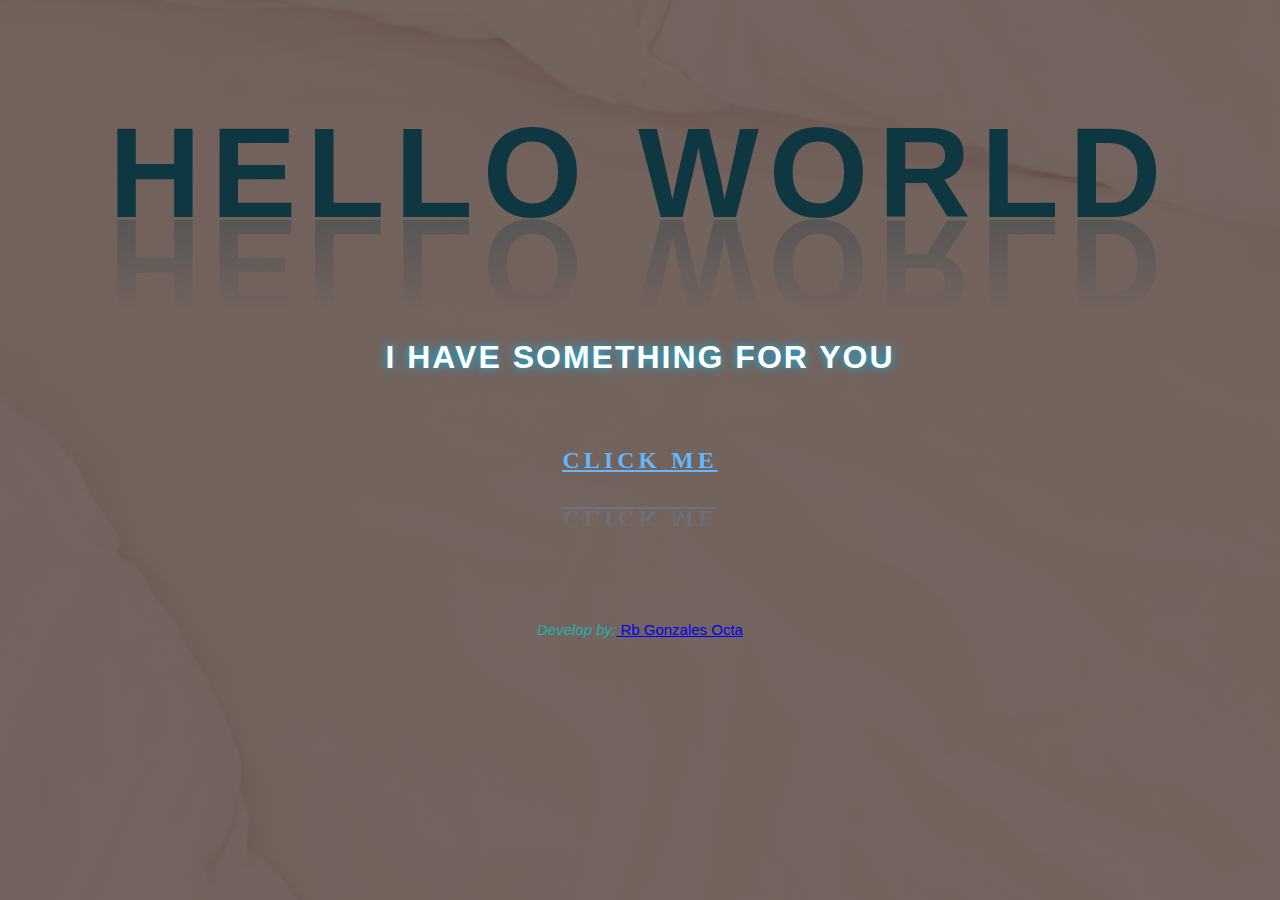
==== index.html @ c6ebe304 "Add files via upload" ====
<!DOCTYPE html>
<html lang="en">
<head>
    <meta charset="UTF-8">
    <meta name="viewport" content="width=device-width, initial-scale=1.0">
    <meta name="description" content="" />
    <meta name="author" content="" />
    <title>Surprise Gift</title>
    <link rel="icon" type="image/x-icon" href="assets/SG.ico" />
    <link rel="stylesheet" href="Main-home.css">
    <title>Glowing Text</title>
</head>
<body>
    <h3 contenteditable="true">Hello World</span></h3>
    <h5>I have something for you</h5>
    <div class="Main-button">
        <h4><a href="home4.html" onclick="toggle()">
            <span></span>
            <span></span>
            <span></span>
            <span></span>
            Click me
        </a></h4>
    </div>
    <div class="footer-c">
    <p><i>Develop by:</i><a href="https://www.facebook.com/riboy.octa"> Rb Gonzales Octa</a></p>
    </div>
 
</body>
</html>
---- Main-home.css ----
*{
    margin: 0;
    padding: 0;
    box-sizing: boder-box;
}
body{
    /* min-height: 100vh; */
    font-family: sans-serif;
    /* background: radial-gradient(#89664E, #6F4E37); */
    /* background: #C0997F; */
    /* background: hsl(210, 30%, 0%) radial-gradient( hsl(210, 30%, 20%), hsl(210, 30%, 0%));   */
    /* background: hsl(0, 6%, 87%) radial-gradient( hsl(180, 20%, 99%), hsl(0, 6%, 87%));   */
    background-image: linear-gradient(rgba(47, 23, 15, 0.65), rgba(47, 23, 15, 0.65)), url("bg11.jpg");
    background-attachment: fixed;
     background-position: center;
    background-size: cover;
}
#blur.active{
    filter: blur(20px);
    pointer-events: none;
    user-select: none;
}
h3{
    margin-top: 10%;
    position: relative;
    /* font-size: 8rem; */
    font-size: clamp(2rem, 2rem + 8vw, 8rem);
    letter-spacing: 10px;
    color: #0e3742;
    text-transform: uppercase;
    width: 100%;
    text-align: center;
    -webkit-box-reflect: below 1px linear-gradient(transparent, #0004);
    line-height: 0.7em;
    outline: none;
    animation: animate 5s linear infinite;
}
@keyframes animate{
    0%, 18%, 20%, 50.1%, 60%, 65.1%, 80%, 90.1%, 92%{
        /* 0%, 18%, 20%, 50.1%, 60%, 99%{ */
        color: #0e3742;
        text-shadow: none;
    }
    18.1%, 20.1%, 30%, 50%, 60.1%, 65%, 80.1%, 90%, 92.1%, 100%{
        color: #f3f0f0;
        text-shadow: 0 0 10px #C3B1E1,
        0 0 20px #03bcf4,
        0 0 40px #03bcf4,
        0 0 80px #03bcf4,
        0 0 160px #03bcf4;
    }
}

h5{
    margin-top: 10%;
    position: relative;
    font-size: 2em;
    letter-spacing: 2px;
    color: #fff;
    text-shadow: 0 0 10px #03bcf4;
    text-transform: uppercase;
    width: 100%;
    text-align: center;
    /* -webkit-box-reflect: below 1px linear-gradient(transparent, #0004); */
    line-height: 0.7em;
}
.btn{
    margin-top: 5%;
    left: 43%;
    position: relative;
    /* font-size: 24px; */
    font-size: clamp(0.3125rem, 0.3125rem + 1.5833vw, 1.5rem);
    font-weight: 500;
    letter-spacing: 2px;
    color: #000000;
    background: #03bcf4;
    border-radius: 10px;
    width: 14%;
    height: 50px;
}
.Main-button{
    display: flex;
    margin-top: 5%;
    justify-content: center;
    align-items: center;
    /* min-height: 100vh; */
    font-family: consolas;
}
h4 a{
    position: relative;
    display: inline-block;
    padding: 15px 30px;
    color: #61b8ff;
    text-transform: uppercase;
    letter-spacing: 4px;
    text-decoration: none;
    text-decoration: underline;
    font-size: 24px;
    font-weight: bold;
    overflow: hidden;
    transition: 0.2s;
    -webkit-box-reflect: below 1px linear-gradient(transparent, #0004);
}
h4 a:hover{
    color: #255784;
    background: #0ef;
    box-shadow: 0 0 10px #61b8ff, 0 0 40px #61b8ff, 0 0 80px #61b8ff;
    transition-delay: 0.6s;
}
h4 span{
    position: absolute;
    display: block;
}
h4 span:nth-child(1){
    top: 0;
    left: -100%;
    width: 100%;
    height: 2px;
    background: linear-gradient(90deg, transparent,#61b8ff);
}
h4:hover span:nth-child(1){
    left: 100%;
    transition: 0.5s;
}
h4 span:nth-child(3){
    bottom: 0;
    right: -100%;
    width: 100%;
    height: 2px;
    background: linear-gradient(270deg, transparent,#61b8ff);
}
h4:hover span:nth-child(3){
    right: 100%;
    transition: 0.5s;
    transition-delay: 0.3s;
}
h4 span:nth-child(2){
    top: -100%;
    right: 0;
    width: 2px;
    height: 100%;
    background: linear-gradient(180deg, transparent,#61b8ff);
}
h4:hover span:nth-child(2){
    top: 100%;
    transition: 0.5s;
    transition-delay: 0.15s;
}
h4 span:nth-child(4){
    bottom: -100%;
    left: 0;
    width: 2px;
    height: 100%;
    background: linear-gradient(360deg, transparent,#61b8ff);
}
h4:hover span:nth-child(4){
    bottom: 100%;
    transition: 0.5s;
    transition-delay: 0.45s;
}
.footer-c{
    padding-top: 10%;
    font-size: 15px;
    font-weight: 100;
    color: #fff;
    text-align: center;
}
p{
    font-weight: 100;
    text-decoration: none;
    color: rgb(31, 177, 177);
}


/* ==================== new style================= */
#popup{
    /* position: fixed; */
    display: flex;
    justify-content: center;
    align-items: center;
    min-height: 100vh;
    z-index: 1000;
}
.login-box{
    position: relative;
    width: 400px;
    height: 450px;
    background: transparent;
    border: 2px solid rgba(255, 255, 255, .5);
    border-radius: 5px 40px;
    display: flex;
    justify-content: center;
    align-items: center;
    backdrop-filter: blur(15px);
}

h2{
    font-size: 2em;
    color: #fff;
    text-align: center;
}
.input-box{
    position: relative;
    width: 310px;
    margin: 30px 0;
    border-bottom: 2px solid #fff;
}
.input-box label{
    position: absolute;
    top: 50%;
    left: 5px;
    transform: translateY(-50%);
    font-size: 1em;
    color: #fff;
    pointer-events: none;
    transition: .5s;
}
.input-box input:focus~label,
.input-box input:valid~label{
    top: -5px;
}

.input-box input{
    width: 100%;
    height: 50px;
    background: transparent;
    border: none;
    outline: none;
    font-size: 1em;
    color: #fff;
    padding: 0 35px 0 5px;
}
.input-box .icon{
    position: absolute;
    right: 8px;
    color: #fff;
    font-size: 1.2em;
    line-height: 57px;
}
.remember-forgot{
    margin: -15px 0 15px;
    font-size: .9em;
    color: #fff;
    display: flex;
    justify-content: space-between;
}
.remember-forgot label input{
    margin-right: 3px;
}
.remember-forgot a{
    color: #fff;
    text-decoration: none;
}
.remember-forgot a:hover{
    text-decoration: underline;
}
button{
    width: 100%;
    height: 40px;
    background: #fff;
    border: none;
    outline: none;
    border-radius: 40px;
    cursor: pointer;
    font-size: 1em;
    color: #000;
    font-weight: 500;
}
@media(max-width:360px){
    .login-box{
        width: 100%;
        height: 100vh;
        border: none;
    }
}
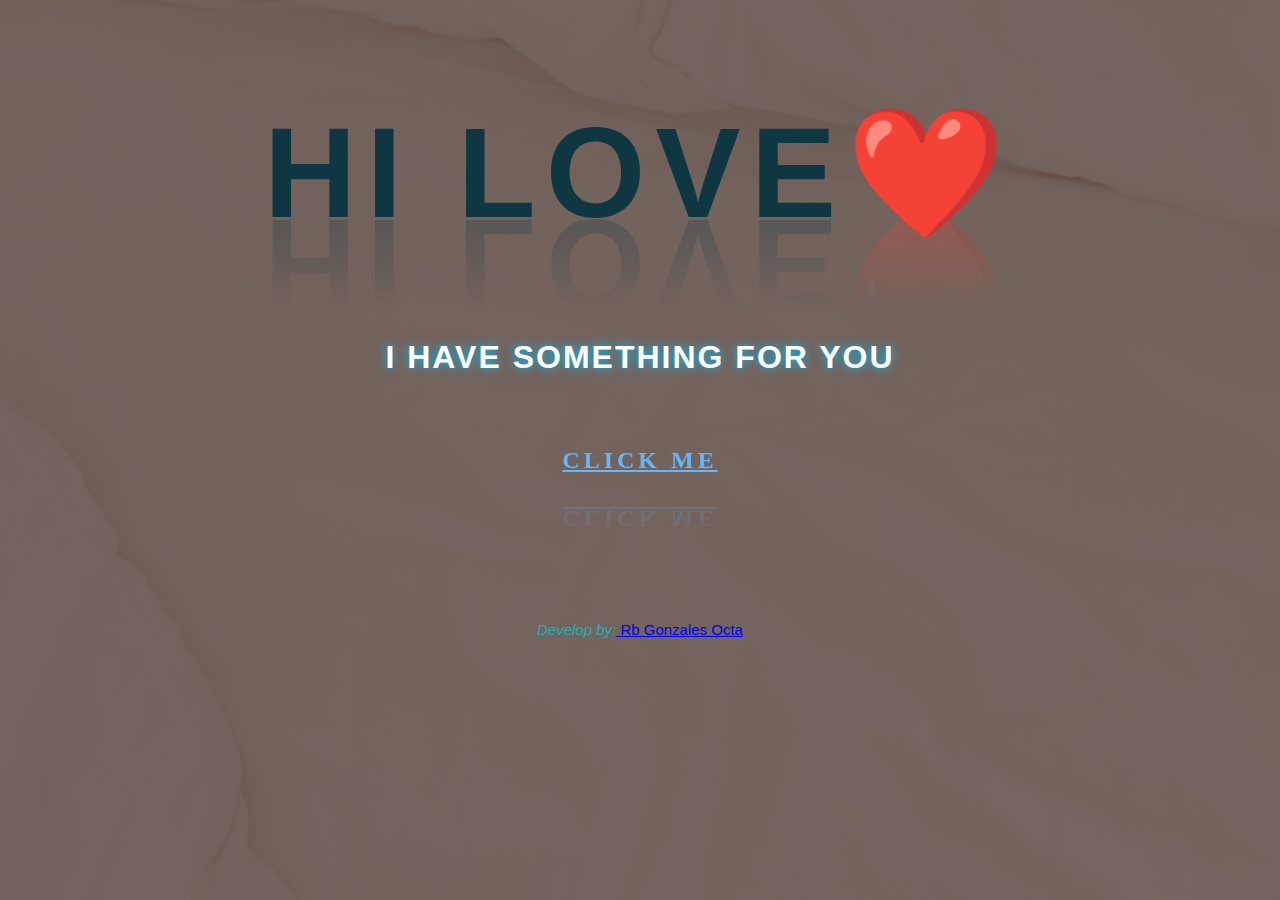
==== commit 66efced3: "index.html" ====
--- a/index.html
+++ b/index.html
@@ -6,12 +6,12 @@
     <meta name="description" content="" />
     <meta name="author" content="" />
     <title>Surprise Gift</title>
-    <link rel="icon" type="image/x-icon" href="assets/SG.ico" />
+    <link rel="icon" type="image/x-icon" href="SG.ico" />
     <link rel="stylesheet" href="Main-home.css">
     <title>Glowing Text</title>
 </head>
 <body>
-    <h3 contenteditable="true">Hello World</span></h3>
+    <h3 contenteditable="true">Hi Love❤️</span></h3>
     <h5>I have something for you</h5>
     <div class="Main-button">
         <h4><a href="home4.html" onclick="toggle()">
@@ -27,4 +27,4 @@
     </div>
  
 </body>
-</html>+</html>
